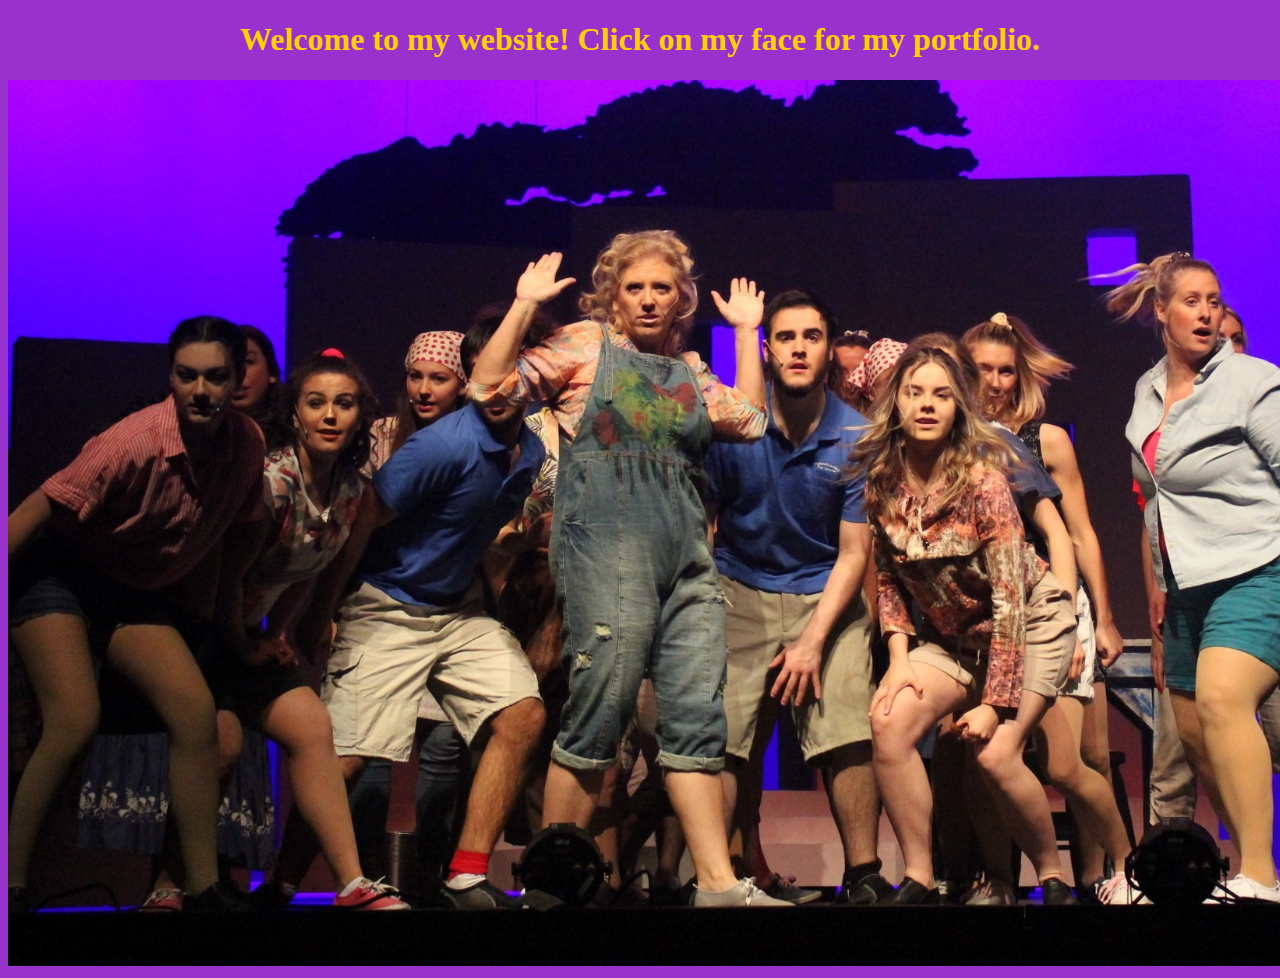
==== index.html @ cb308844 "initial commit" ====
<!DOCTYPE html>
<html lang="en">
<head>
    <meta charset="UTF-8">
    <meta http-equiv="X-UA-Compatible" content="IE=edge">
    <meta name="viewport" content="width=device-width, initial-scale=1.0">
    <title>Augustine O'Connor's Website</title>
</head>
<body style="background-color: darkorchid;">
    <center>
        <h1 style="color:rgb(255, 208, 0)"> Welcome to my website! Click on my face for my portfolio.</h1> 
    </center>
    <img src="moneymoneymoney.jpg" alt="SVTC's Mamma Mia, 2020" style="width:1335px;height:886px" usemap="#Mammamia" usemap="#secret">
    <map name="#Mammamia">
    <area shape="rect" coords="762, 223, 818, 311" href="Portfolio.html">
    <area shape="rect" coords="1080, 149, 1133, 203" href="easteregg.html">
    </map>
</body>
</html>
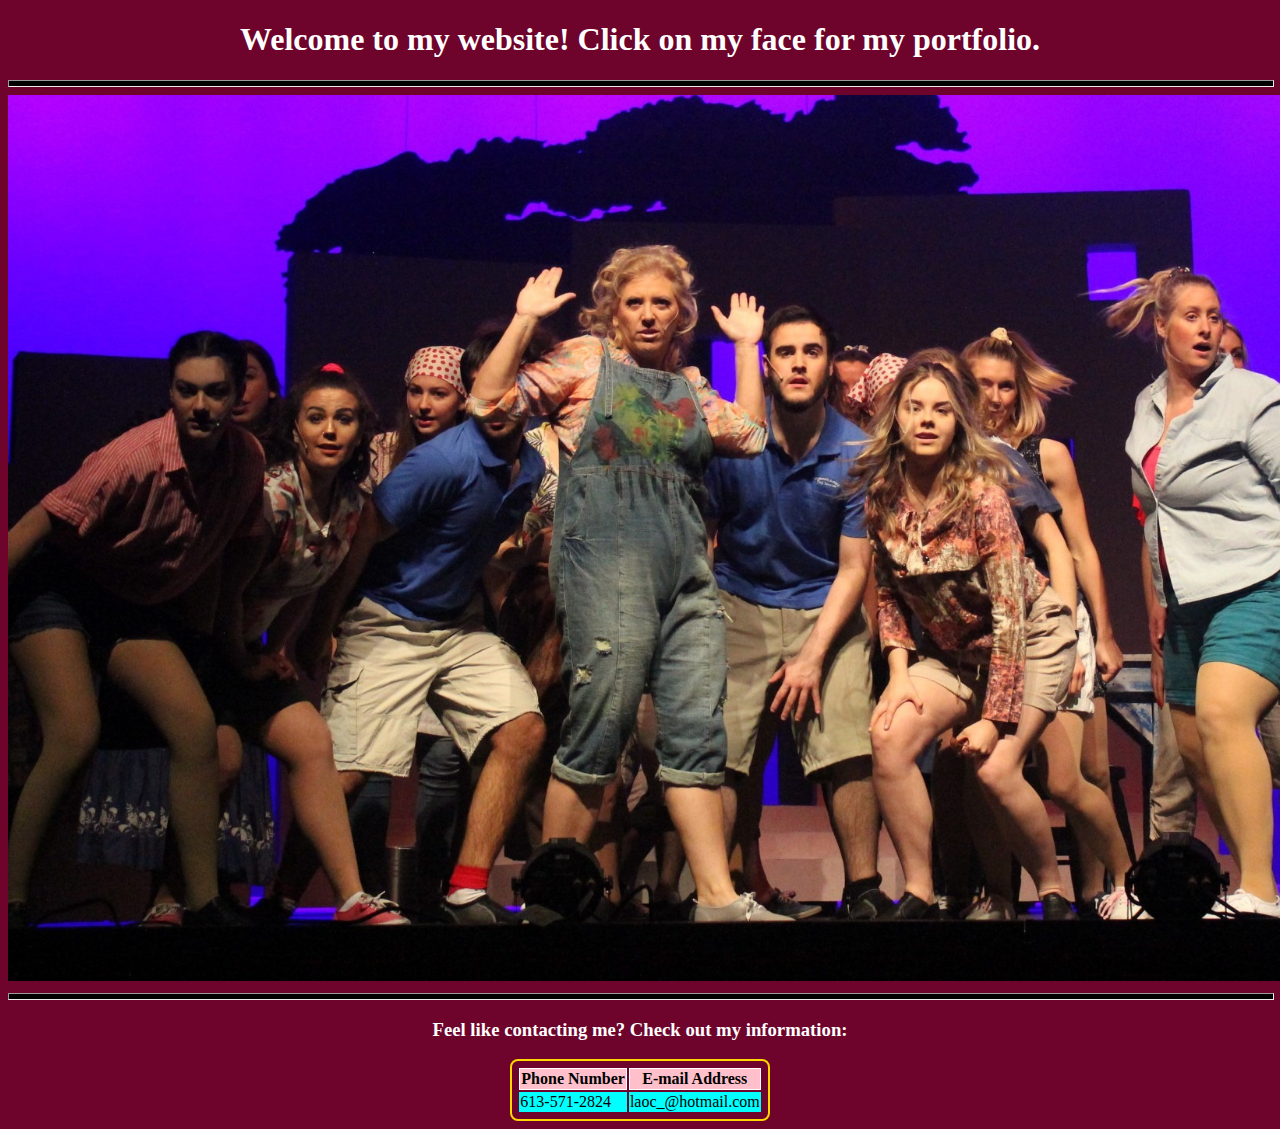
==== commit b88ddd83: "🎉 init:" ====
--- a/index.html
+++ b/index.html
@@ -6,14 +6,32 @@
     <meta name="viewport" content="width=device-width, initial-scale=1.0">
     <title>Augustine O'Connor's Website</title>
 </head>
-<body style="background-color: darkorchid;">
+<body>
+<link rel="stylesheet" href="stylesheet.css">
     <center>
-        <h1 style="color:rgb(255, 208, 0)"> Welcome to my website! Click on my face for my portfolio.</h1> 
+        <h1 style="color: rgb(255, 255, 255);"> Welcome to my website! Click on my face for my portfolio.</h1> 
     </center>
+    <hr rel="stylesheet" href="stylesheet.css">
     <img src="moneymoneymoney.jpg" alt="SVTC's Mamma Mia, 2020" style="width:1335px;height:886px" usemap="#Mammamia" usemap="#secret">
     <map name="#Mammamia">
-    <area shape="rect" coords="762, 223, 818, 311" href="Portfolio.html">
+    <area shape="rect" coords="762, 223, 818, 311" href="portfolio.html">
     <area shape="rect" coords="1080, 149, 1133, 203" href="easteregg.html">
     </map>
+    <center>
+    <hr rel="stylesheet" href="stylesheet.css">
+    <h3 rel="stylesheet" href="stylesheet.css">Feel like contacting me? Check out my information:</h3>
+    <table style="border:2px solid gold;
+    border-radius: 8px;
+    padding: 5px;">
+        <tr>
+            <th>Phone Number</th>
+            <th>E-mail Address</th>
+        </tr>
+        <tr>
+            <td>613-571-2824</td>
+            <td>laoc_@hotmail.com</td>
+        </tr>
+    </table>
+    </center>
 </body>
 </html>--- a/stylesheet.css
+++ b/stylesheet.css
@@ -0,0 +1,28 @@
+body {background-color:rgb(110, 3, 44)}
+
+h1, h2, h3, h4, h5, h6 {margin-left:auto; color:rgb(255, 255, 255)}
+
+table, th {border:1px solid rgb(255, 255, 255)}
+
+tr:nth-child(even) {background-color:aqua}
+tr:nth-child(odd) {background-color:pink}
+tr:hover {background-color:darkorange}
+
+hr {background-color: black; width: 100%; height:5px;}
+
+
+.photoz {border:5px solid black; padding:10px; background-color: darkorange; border-radius: 8px;}
+.sizeq {width:476px;height:670px}
+#second {background-color: gold; inline-size: 80%; border-block-width: 10%;
+border-block-style: solid; border-block-color: darkmagenta; text-align: center;}
+
+#header1 {text-align:center; color:gold;}
+.img {border-radius: 8px;}
+
+.musicals {background-color: red;}
+.resume {background-color: orangered;}
+.graduation {background-color: yellow;}
+.favgames {background-color: green;}
+.games {background-color: blue;}
+.sayuri {background-color: indigo;}
+.secret {background-color: violet;}